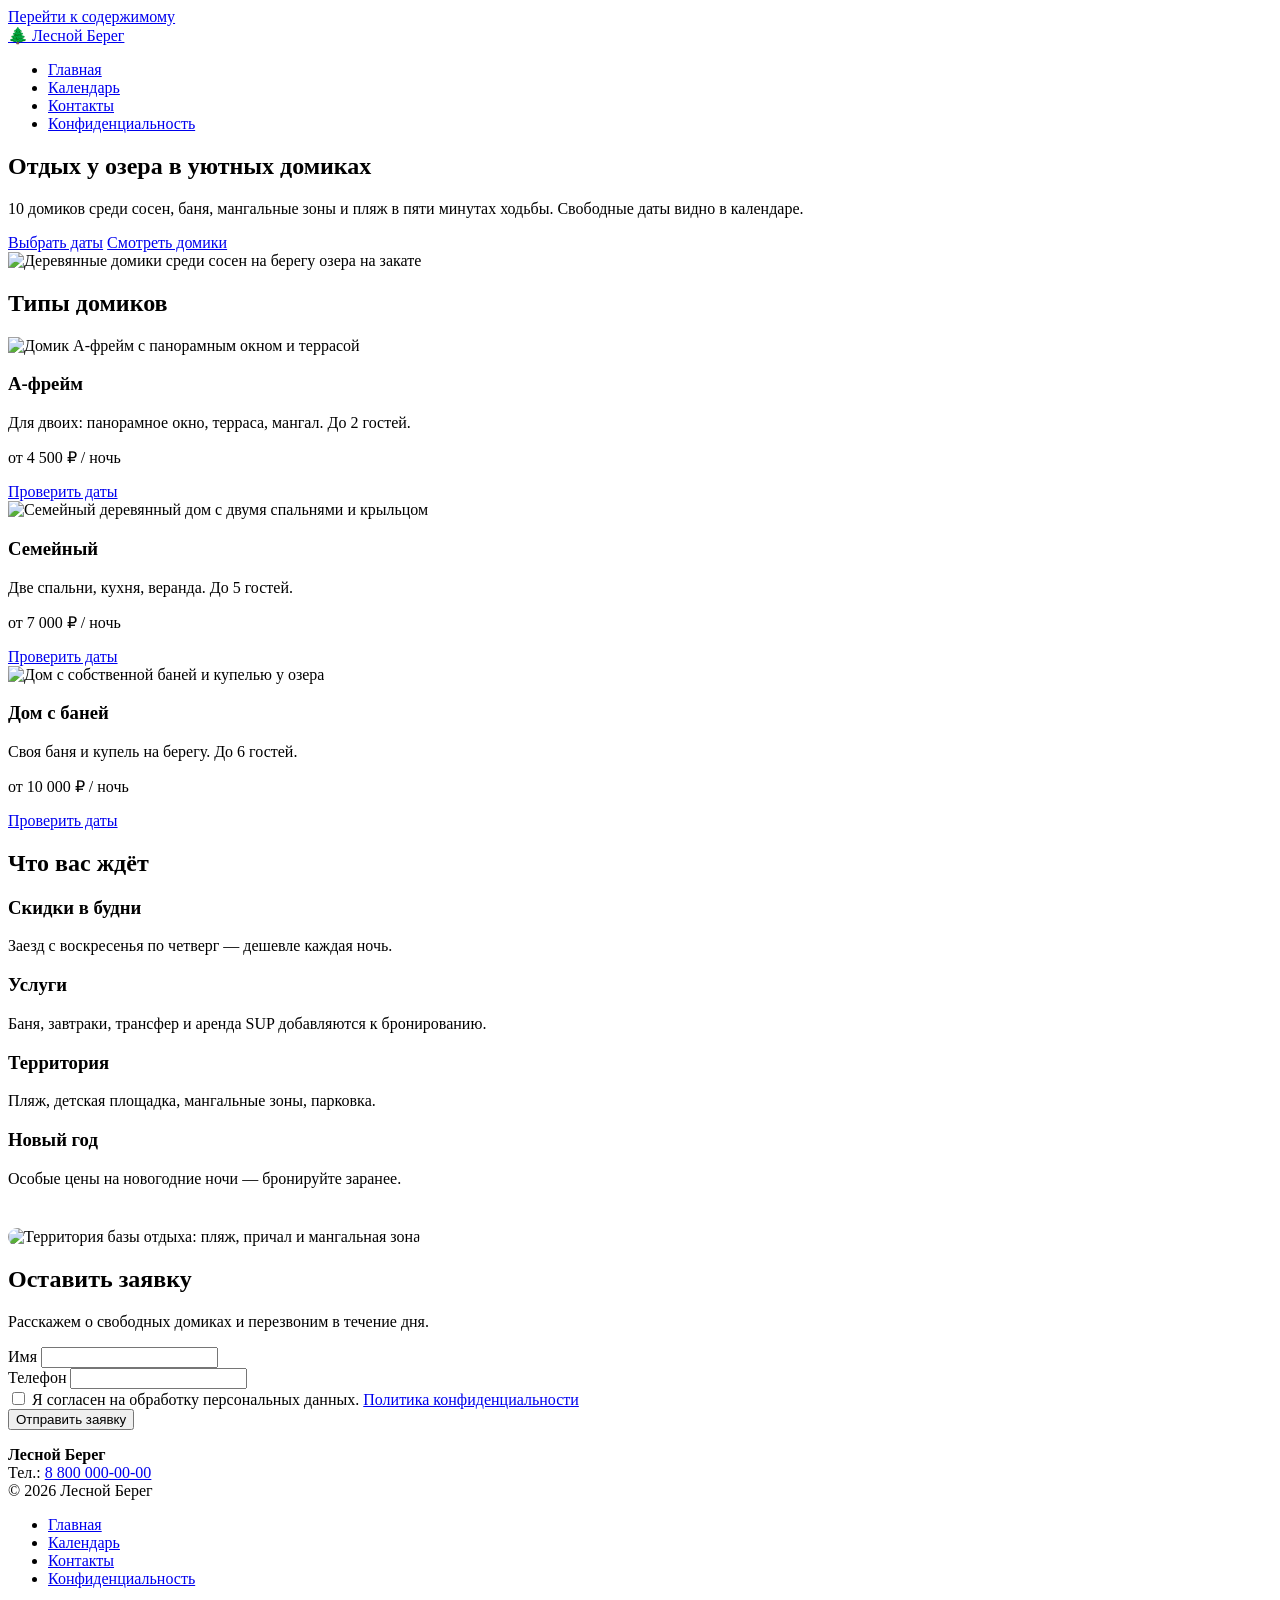
==== index.html @ 0f98a4ea "add first index.html structure" ====
<!DOCTYPE html>
<html lang="ru">
<head>
<meta charset="utf-8">
<meta name="viewport" content="width=device-width, initial-scale=1">
<title>Лесной Берег — домики у озера: аренда на выходные и неделю</title>
<meta name="description" content="Лесной Берег: 10 уютных домиков у озера, баня, мангальные зоны и тишина. Выберите даты в календаре и забронируйте отдых онлайн.">
<link rel="icon" href="data:image/svg+xml,%3Csvg xmlns='http://www.w3.org/2000/svg' viewBox='0 0 64 64'%3E%3Crect width='64' height='64' rx='14' fill='%231f6b4a'/%3E%3Cpath d='M32 10 14 36h10L16 50h32L40 36h10z' fill='%23fff'/%3E%3C/svg%3E" type="image/svg+xml">
<link rel="canonical" href="https://example.com/index.html">
<meta property="og:type" content="website">
<meta property="og:locale" content="ru_RU">
<meta property="og:site_name" content="Лесной Берег">
<meta property="og:title" content="Лесной Берег — домики у озера">
<meta property="og:description" content="10 уютных домиков у озера, баня и тишина. Забронируйте отдых онлайн.">
<meta property="og:image" content="https://example.com/images/og-index.jpg">
<meta property="og:url" content="https://example.com/index.html">
<link rel="stylesheet" href="css/style.css">
</head>
<body>
<a class="skip" href="#main">Перейти к содержимому</a>

<!-- ===== ЕДИНАЯ ШАПКА (одинаковая на всех страницах; меняется только aria-current) ===== -->
<header class="site-header">
 <div class="container">
  <a class="logo" href="index.html" aria-label="Лесной Берег — на главную">🌲 Лесной Берег</a>
  <nav aria-label="Основное меню">
   <ul class="nav">
    <li><a href="index.html" aria-current="page">Главная</a></li>
    <li><a href="calendar.html">Календарь</a></li>
    <li><a href="contacts.html">Контакты</a></li>
    <li><a href="privacy.html">Конфиденциальность</a></li>
   </ul>
  </nav>
 </div>
</header>

<main id="main">
 <section class="hero">
  <div class="container">
   <div>
    <h1>Отдых у озера в уютных домиках</h1>
    <p class="lead">10 домиков среди сосен, баня, мангальные зоны и пляж в пяти минутах ходьбы. Свободные даты видно в календаре.</p>
    <div class="actions">
     <a class="btn" href="calendar.html">Выбрать даты</a>
     <a class="btn btn-outline" href="#houses">Смотреть домики</a>
    </div>
   </div>
   <img src="images/hero.webp" width="1200" height="800" alt="Деревянные домики среди сосен на берегу озера на закате" fetchpriority="high">
  </div>
 </section>

 <section class="section" id="houses">
  <div class="container">
   <h2>Типы домиков</h2>
   <div class="grid cols-3">
    <article class="card">
     <img src="images/house-a-frame.webp" width="600" height="400" alt="Домик А-фрейм с панорамным окном и террасой" loading="lazy">
     <div class="card-body">
      <h3>А-фрейм</h3>
      <p>Для двоих: панорамное окно, терраса, мангал. До 2 гостей.</p>
      <p class="price">от 4 500 ₽ / ночь</p>
      <a class="btn btn-outline" href="calendar.html?type=aframe">Проверить даты</a>
     </div>
    </article>
    <article class="card">
     <img src="images/house-family.webp" width="600" height="400" alt="Семейный деревянный дом с двумя спальнями и крыльцом" loading="lazy">
     <div class="card-body">
      <h3>Семейный</h3>
      <p>Две спальни, кухня, веранда. До 5 гостей.</p>
      <p class="price">от 7 000 ₽ / ночь</p>
      <a class="btn btn-outline" href="calendar.html?type=family">Проверить даты</a>
     </div>
    </article>
    <article class="card">
     <img src="images/house-banya.webp" width="600" height="400" alt="Дом с собственной баней и купелью у озера" loading="lazy">
     <div class="card-body">
      <h3>Дом с баней</h3>
      <p>Своя баня и купель на берегу. До 6 гостей.</p>
      <p class="price">от 10 000 ₽ / ночь</p>
      <a class="btn btn-outline" href="calendar.html?type=banya">Проверить даты</a>
     </div>
    </article>
   </div>
  </div>
 </section>

 <section class="section" style="background:var(--soft)">
  <div class="container">
   <h2>Что вас ждёт</h2>
   <div class="grid cols-4">
    <div><h3>Скидки в будни</h3><p>Заезд с воскресенья по четверг — дешевле каждая ночь.</p></div>
    <div><h3>Услуги</h3><p>Баня, завтраки, трансфер и аренда SUP добавляются к бронированию.</p></div>
    <div><h3>Территория</h3><p>Пляж, детская площадка, мангальные зоны, парковка.</p></div>
    <div><h3>Новый год</h3><p>Особые цены на новогодние ночи — бронируйте заранее.</p></div>
   </div>
   <img src="images/territory.webp" width="1200" height="500" alt="Территория базы отдыха: пляж, причал и мангальная зона" loading="lazy" style="margin-top:24px;border-radius:14px;width:100%;height:auto">
  </div>
 </section>

 <section class="section booking" id="request">
  <div class="container">
   <h2>Оставить заявку</h2>
   <p>Расскажем о свободных домиках и перезвоним в течение дня.</p>
   <form id="request-form" novalidate>
    <div class="field">
     <label for="name">Имя</label>
     <input type="text" id="name" name="name" autocomplete="name" required>
    </div>
    <div class="field">
     <label for="phone">Телефон</label>
     <input type="tel" id="phone" name="phone" autocomplete="tel" inputmode="tel" required>
    </div>
    <div class="field consent">
     <input type="checkbox" id="consent" name="consent" required>
     <label for="consent">Я согласен на обработку персональных данных. <a href="privacy.html">Политика конфиденциальности</a></label>
    </div>
    <button class="btn" type="submit">Отправить заявку</button>
    <p class="form-msg" id="form-msg" role="status" aria-live="polite"></p>
   </form>
  </div>
 </section>
</main>

<!-- ===== ЕДИНЫЙ ПОДВАЛ (одинаковый на всех страницах) ===== -->
<footer class="site-footer">
 <div class="container">
  <div>
   <strong>Лесной Берег</strong><br>
   Тел.: <a href="tel:+78000000000">8 800 000-00-00</a><br>
   © 2026 Лесной Берег
  </div>
  <ul class="footer-links">
   <li><a href="index.html">Главная</a></li>
   <li><a href="calendar.html">Календарь</a></li>
   <li><a href="contacts.html">Контакты</a></li>
   <li><a href="privacy.html">Конфиденциальность</a></li>
  </ul>
 </div>
</footer>

<script>
(function () {
  var form = document.getElementById('request-form');
  var msg = document.getElementById('form-msg');
  form.addEventListener('submit', function (e) {
    e.preventDefault();
    msg.className = 'form-msg';
    var name = form.name.value.trim();
    var phone = form.phone.value.trim();
    if (!name || !phone) {
      msg.className = 'form-msg err';
      msg.textContent = 'Заполните имя и телефон.';
      return;
    }
    if (!form.consent.checked) {
      msg.className = 'form-msg err';
      msg.textContent = 'Без согласия на обработку персональных данных заявку отправить нельзя.';
      form.consent.focus();
      return;
    }
    // Здесь подключите реальную отправку (fetch на ваш обработчик).
    msg.textContent = 'Спасибо! Заявка принята, мы свяжемся с вами.';
    form.reset();
  });
})();
</script>
</body>
</html>
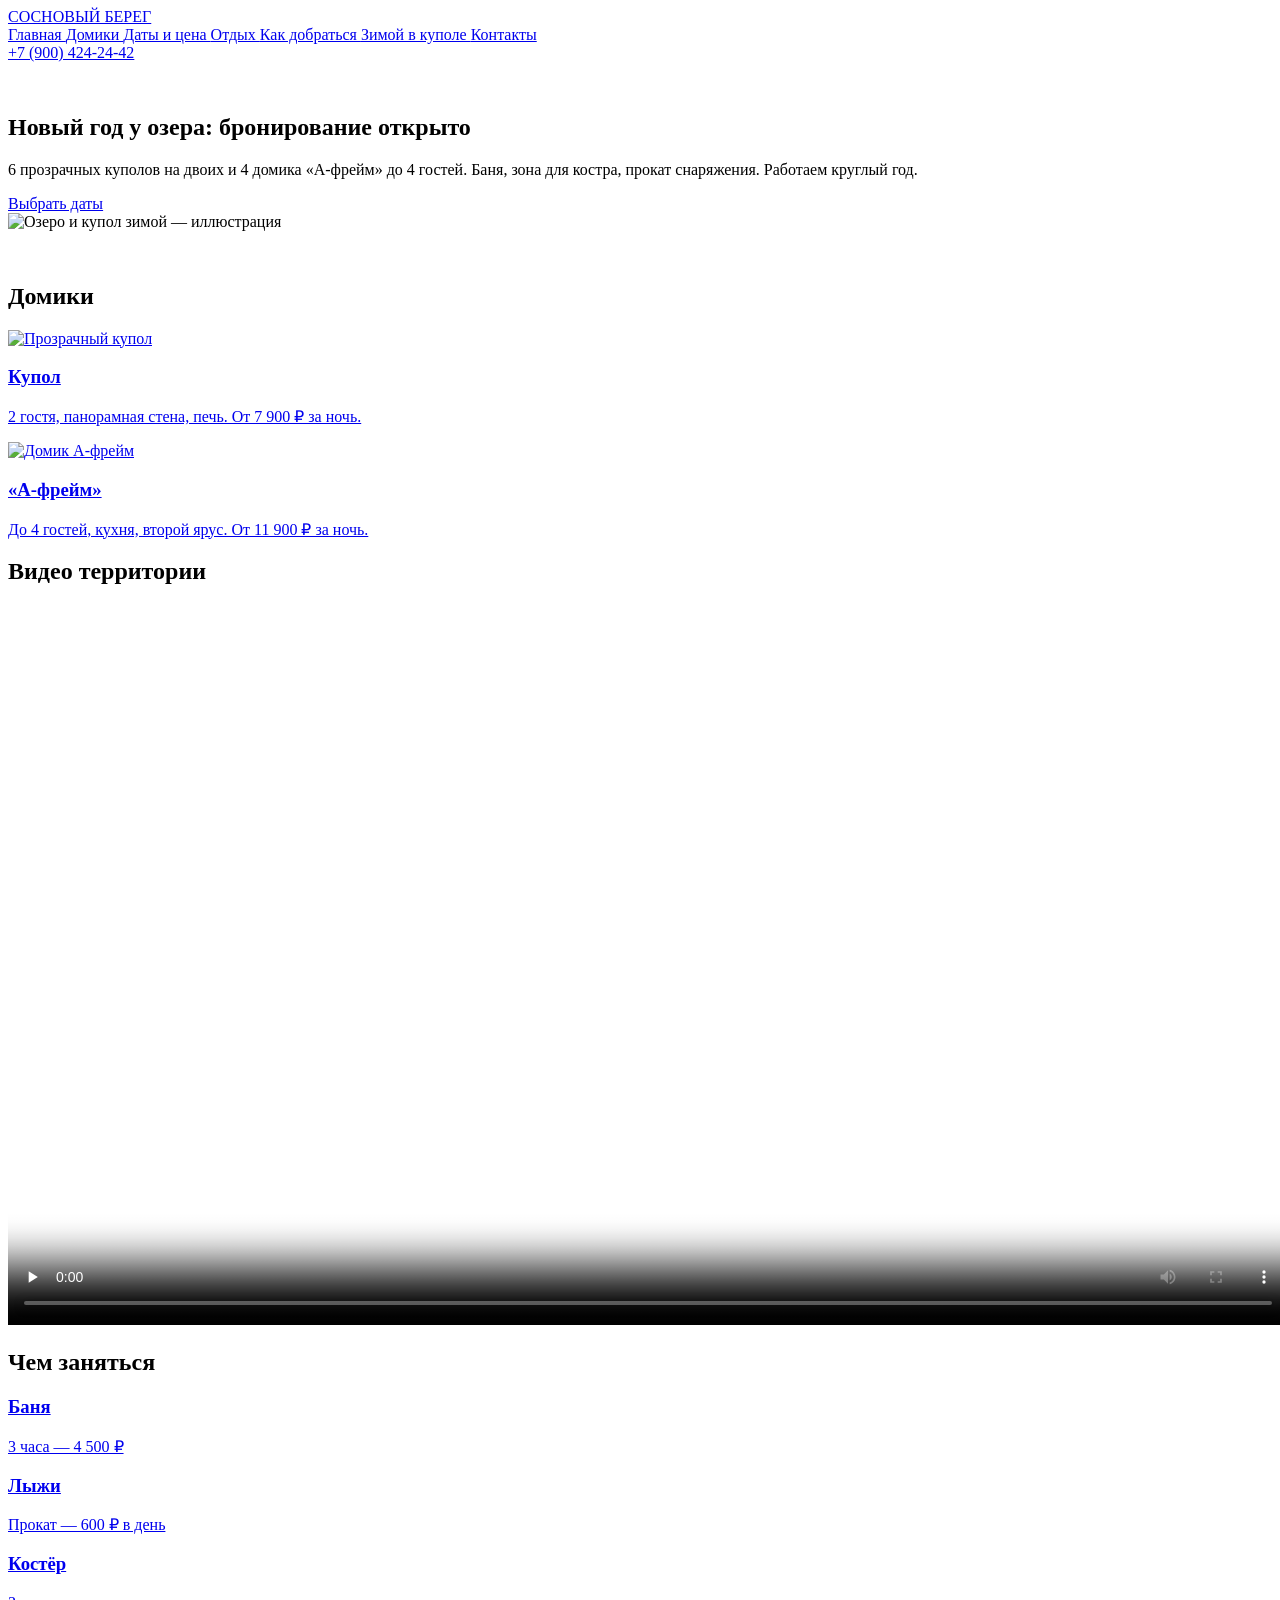
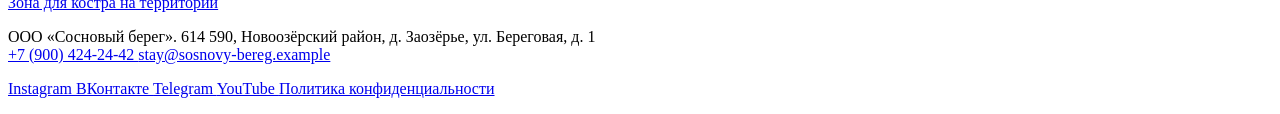
==== commit 469d6f73: "end page structure" ====
--- a/index.html
+++ b/index.html
@@ -1,168 +1,173 @@
 <!DOCTYPE html>
 <html lang="ru">
-<head>
-<meta charset="utf-8">
-<meta name="viewport" content="width=device-width, initial-scale=1">
-<title>Лесной Берег — домики у озера: аренда на выходные и неделю</title>
-<meta name="description" content="Лесной Берег: 10 уютных домиков у озера, баня, мангальные зоны и тишина. Выберите даты в календаре и забронируйте отдых онлайн.">
-<link rel="icon" href="data:image/svg+xml,%3Csvg xmlns='http://www.w3.org/2000/svg' viewBox='0 0 64 64'%3E%3Crect width='64' height='64' rx='14' fill='%231f6b4a'/%3E%3Cpath d='M32 10 14 36h10L16 50h32L40 36h10z' fill='%23fff'/%3E%3C/svg%3E" type="image/svg+xml">
-<link rel="canonical" href="https://example.com/index.html">
-<meta property="og:type" content="website">
-<meta property="og:locale" content="ru_RU">
-<meta property="og:site_name" content="Лесной Берег">
-<meta property="og:title" content="Лесной Берег — домики у озера">
-<meta property="og:description" content="10 уютных домиков у озера, баня и тишина. Забронируйте отдых онлайн.">
-<meta property="og:image" content="https://example.com/images/og-index.jpg">
-<meta property="og:url" content="https://example.com/index.html">
-<link rel="stylesheet" href="css/style.css">
-</head>
-<body>
-<a class="skip" href="#main">Перейти к содержимому</a>
-
-<!-- ===== ЕДИНАЯ ШАПКА (одинаковая на всех страницах; меняется только aria-current) ===== -->
-<header class="site-header">
- <div class="container">
-  <a class="logo" href="index.html" aria-label="Лесной Берег — на главную">🌲 Лесной Берег</a>
-  <nav aria-label="Основное меню">
-   <ul class="nav">
-    <li><a href="index.html" aria-current="page">Главная</a></li>
-    <li><a href="calendar.html">Календарь</a></li>
-    <li><a href="contacts.html">Контакты</a></li>
-    <li><a href="privacy.html">Конфиденциальность</a></li>
-   </ul>
-  </nav>
- </div>
-</header>
-
-<main id="main">
- <section class="hero">
-  <div class="container">
-   <div>
-    <h1>Отдых у озера в уютных домиках</h1>
-    <p class="lead">10 домиков среди сосен, баня, мангальные зоны и пляж в пяти минутах ходьбы. Свободные даты видно в календаре.</p>
-    <div class="actions">
-     <a class="btn" href="calendar.html">Выбрать даты</a>
-     <a class="btn btn-outline" href="#houses">Смотреть домики</a>
-    </div>
-   </div>
-   <img src="images/hero.webp" width="1200" height="800" alt="Деревянные домики среди сосен на берегу озера на закате" fetchpriority="high">
-  </div>
- </section>
-
- <section class="section" id="houses">
-  <div class="container">
-   <h2>Типы домиков</h2>
-   <div class="grid cols-3">
-    <article class="card">
-     <img src="images/house-a-frame.webp" width="600" height="400" alt="Домик А-фрейм с панорамным окном и террасой" loading="lazy">
-     <div class="card-body">
-      <h3>А-фрейм</h3>
-      <p>Для двоих: панорамное окно, терраса, мангал. До 2 гостей.</p>
-      <p class="price">от 4 500 ₽ / ночь</p>
-      <a class="btn btn-outline" href="calendar.html?type=aframe">Проверить даты</a>
-     </div>
-    </article>
-    <article class="card">
-     <img src="images/house-family.webp" width="600" height="400" alt="Семейный деревянный дом с двумя спальнями и крыльцом" loading="lazy">
-     <div class="card-body">
-      <h3>Семейный</h3>
-      <p>Две спальни, кухня, веранда. До 5 гостей.</p>
-      <p class="price">от 7 000 ₽ / ночь</p>
-      <a class="btn btn-outline" href="calendar.html?type=family">Проверить даты</a>
-     </div>
-    </article>
-    <article class="card">
-     <img src="images/house-banya.webp" width="600" height="400" alt="Дом с собственной баней и купелью у озера" loading="lazy">
-     <div class="card-body">
-      <h3>Дом с баней</h3>
-      <p>Своя баня и купель на берегу. До 6 гостей.</p>
-      <p class="price">от 10 000 ₽ / ночь</p>
-      <a class="btn btn-outline" href="calendar.html?type=banya">Проверить даты</a>
-     </div>
-    </article>
-   </div>
-  </div>
- </section>
-
- <section class="section" style="background:var(--soft)">
-  <div class="container">
-   <h2>Что вас ждёт</h2>
-   <div class="grid cols-4">
-    <div><h3>Скидки в будни</h3><p>Заезд с воскресенья по четверг — дешевле каждая ночь.</p></div>
-    <div><h3>Услуги</h3><p>Баня, завтраки, трансфер и аренда SUP добавляются к бронированию.</p></div>
-    <div><h3>Территория</h3><p>Пляж, детская площадка, мангальные зоны, парковка.</p></div>
-    <div><h3>Новый год</h3><p>Особые цены на новогодние ночи — бронируйте заранее.</p></div>
-   </div>
-   <img src="images/territory.webp" width="1200" height="500" alt="Территория базы отдыха: пляж, причал и мангальная зона" loading="lazy" style="margin-top:24px;border-radius:14px;width:100%;height:auto">
-  </div>
- </section>
-
- <section class="section booking" id="request">
-  <div class="container">
-   <h2>Оставить заявку</h2>
-   <p>Расскажем о свободных домиках и перезвоним в течение дня.</p>
-   <form id="request-form" novalidate>
-    <div class="field">
-     <label for="name">Имя</label>
-     <input type="text" id="name" name="name" autocomplete="name" required>
-    </div>
-    <div class="field">
-     <label for="phone">Телефон</label>
-     <input type="tel" id="phone" name="phone" autocomplete="tel" inputmode="tel" required>
-    </div>
-    <div class="field consent">
-     <input type="checkbox" id="consent" name="consent" required>
-     <label for="consent">Я согласен на обработку персональных данных. <a href="privacy.html">Политика конфиденциальности</a></label>
-    </div>
-    <button class="btn" type="submit">Отправить заявку</button>
-    <p class="form-msg" id="form-msg" role="status" aria-live="polite"></p>
-   </form>
-  </div>
- </section>
-</main>
-
-<!-- ===== ЕДИНЫЙ ПОДВАЛ (одинаковый на всех страницах) ===== -->
-<footer class="site-footer">
- <div class="container">
-  <div>
-   <strong>Лесной Берег</strong><br>
-   Тел.: <a href="tel:+78000000000">8 800 000-00-00</a><br>
-   © 2026 Лесной Берег
-  </div>
-  <ul class="footer-links">
-   <li><a href="index.html">Главная</a></li>
-   <li><a href="calendar.html">Календарь</a></li>
-   <li><a href="contacts.html">Контакты</a></li>
-   <li><a href="privacy.html">Конфиденциальность</a></li>
-  </ul>
- </div>
-</footer>
-
-<script>
-(function () {
-  var form = document.getElementById('request-form');
-  var msg = document.getElementById('form-msg');
-  form.addEventListener('submit', function (e) {
-    e.preventDefault();
-    msg.className = 'form-msg';
-    var name = form.name.value.trim();
-    var phone = form.phone.value.trim();
-    if (!name || !phone) {
-      msg.className = 'form-msg err';
-      msg.textContent = 'Заполните имя и телефон.';
-      return;
-    }
-    if (!form.consent.checked) {
-      msg.className = 'form-msg err';
-      msg.textContent = 'Без согласия на обработку персональных данных заявку отправить нельзя.';
-      form.consent.focus();
-      return;
-    }
-    // Здесь подключите реальную отправку (fetch на ваш обработчик).
-    msg.textContent = 'Спасибо! Заявка принята, мы свяжемся с вами.';
-    form.reset();
-  });
-})();
-</script>
-</body>
+  <head>
+    <meta charset="utf-8"/>
+    <meta content="width=device-width,initial-scale=1" name="viewport"/>
+    <title>
+      Глэмпинг на озере — Сосновый берег
+    </title>
+    <meta content="Прозрачные купола и А-фрейм на берегу озера в 40 км от Новоозёрска. Бронирование новогодних ночей открыто." name="description"/>
+    <meta content="Глэмпинг на озере — Сосновый берег" property="og:title"/>
+    <meta content="Прозрачные купола и А-фрейм на берегу озера в 40 км от Новоозёрска. Бронирование новогодних ночей открыто." property="og:description"/>
+    <meta content="img/og.jpg" property="og:image"/>
+    <meta content="website" property="og:type"/>
+    <link href="data:image/svg+xml,%3Csvg xmlns='http://www.w3.org/2000/svg' viewBox='0 0 32 32'%3E%3Cpath d='M16 3 7 20h5l-4 8h16l-4-8h5z' fill='%232F6B4F'/%3E%3C/svg%3E" rel="icon"/>
+    <link href="https://fonts.googleapis.com" rel="preconnect"/>
+    <link href="https://fonts.googleapis.com/css2?family=Inter:wght@400;600&amp;family=Lora:wght@700&amp;display=swap" rel="stylesheet"/>
+    <link href="css/style.css" rel="stylesheet"/>
+    <script async="" src="https://www.googletagmanager.com/gtag/js?id=G-XXXXXXXXXX">
+    </script>
+    <script src="js/analytics.js">
+    </script>
+  </head>
+  <body>
+    <header>
+      <div class="w top">
+        <a class="logo" href="index.html">
+          СОСНОВЫЙ БЕРЕГ
+        </a>
+        <nav aria-label="Основное меню">
+          <a aria-current="page" class="on" href="index.html">
+            Главная
+          </a>
+          <a href="houses.html">
+            Домики
+          </a>
+          <a href="calendar.html">
+            Даты и цена
+          </a>
+          <a href="activities.html">
+            Отдых
+          </a>
+          <a href="location.html">
+            Как добраться
+          </a>
+          <a href="winter-guide.html">
+            Зимой в куполе
+          </a>
+          <a href="contacts.html">
+            Контакты
+          </a>
+        </nav>
+        <a class="btn alt" data-contact-type="phone" data-event="contact_click" href="tel:+79004242442">
+          +7 (900) 424-24-42
+        </a>
+      </div>
+    </header>
+    <main class="w">
+      <section class="hero" style="margin:0 -16px;padding:32px 16px">
+        <div class="w" style="padding:0">
+          <div>
+            <h1>
+              Новый год у озера: бронирование открыто
+            </h1>
+            <p>
+              6 прозрачных куполов на двоих и 4 домика «А-фрейм» до 4 гостей. Баня, зона для костра, прокат снаряжения. Работаем круглый год.
+            </p>
+            <a class="btn" data-button-name="hero_book" data-event="cta_click" data-page-section="hero" href="calendar.html">
+              Выбрать даты
+            </a>
+          </div>
+          <img alt="Озеро и купол зимой — иллюстрация" height="630" src="img/hero.jpg" width="1200"/>
+        </div>
+      </section>
+      <section>
+        <h2>
+          Домики
+        </h2>
+        <div class="grid">
+          <a class="card" data-event="house_view" data-house-type="dome" href="houses.html#dome">
+            <img alt="Прозрачный купол" height="520" loading="lazy" src="img/dome1.jpg" width="800"/>
+            <h3>
+              Купол
+            </h3>
+            <p>
+              2 гостя, панорамная стена, печь. От 7 900 ₽ за ночь.
+            </p>
+          </a>
+          <a class="card" data-event="house_view" data-house-type="aframe" href="houses.html#aframe">
+            <img alt="Домик А-фрейм" height="520" loading="lazy" src="img/aframe1.jpg" width="800"/>
+            <h3>
+              «А-фрейм»
+            </h3>
+            <p>
+              До 4 гостей, кухня, второй ярус. От 11 900 ₽ за ночь.
+            </p>
+          </a>
+        </div>
+      </section>
+      <section>
+        <h2>
+          Видео территории
+        </h2>
+        <video controls="" data-event="video_play" data-on="play" data-video-title="territory" height="720" poster="img/territory.jpg" preload="none" width="1280">
+          <source src="files/territory.mp4" type="video/mp4"/>
+        </video>
+      </section>
+      <section>
+        <h2>
+          Чем заняться
+        </h2>
+        <div class="grid">
+          <a class="card" data-activity="bath" data-event="activity_select" href="activities.html">
+            <h3>
+              Баня
+            </h3>
+            <p>
+              3 часа — 4 500 ₽
+            </p>
+          </a>
+          <a class="card" data-activity="ski" data-event="activity_select" href="activities.html">
+            <h3>
+              Лыжи
+            </h3>
+            <p>
+              Прокат — 600 ₽ в день
+            </p>
+          </a>
+          <a class="card" data-activity="fire" data-event="activity_select" href="activities.html">
+            <h3>
+              Костёр
+            </h3>
+            <p>
+              Зона для костра на территории
+            </p>
+          </a>
+        </div>
+      </section>
+    </main>
+    <footer>
+      <div class="w">
+        <p>
+          ООО «Сосновый берег». 614 590, Новоозёрский район, д. Заозёрье, ул. Береговая, д. 1
+          <br/>
+          <a data-contact-type="phone" data-event="contact_click" href="tel:+79004242442">
+            +7 (900) 424-24-42
+          </a>
+          <a data-contact-type="email" data-event="contact_click" href="mailto:stay@sosnovy-bereg.example">
+            stay@sosnovy-bereg.example
+          </a>
+        </p>
+        <p>
+          <a data-event="social_click" data-network="instagram" data-page-section="footer" href="https://instagram.com/sosnovy_bereg_glamping" rel="noopener" target="_blank">
+            Instagram
+          </a>
+          <a data-event="social_click" data-network="vk" data-page-section="footer" href="#" rel="noopener" target="_blank">
+            ВКонтакте
+          </a>
+          <a data-event="social_click" data-network="telegram" data-page-section="footer" href="https://t.me/sosnovy_bereg" rel="noopener" target="_blank">
+            Telegram
+          </a>
+          <a data-event="social_click" data-network="youtube" data-page-section="footer" href="#" rel="noopener" target="_blank">
+            YouTube
+          </a>
+          <a href="privacy.html">
+            Политика конфиденциальности
+          </a>
+        </p>
+      </div>
+    </footer>
+    <script src="js/site.js">
+    </script>
+  </body>
 </html>
